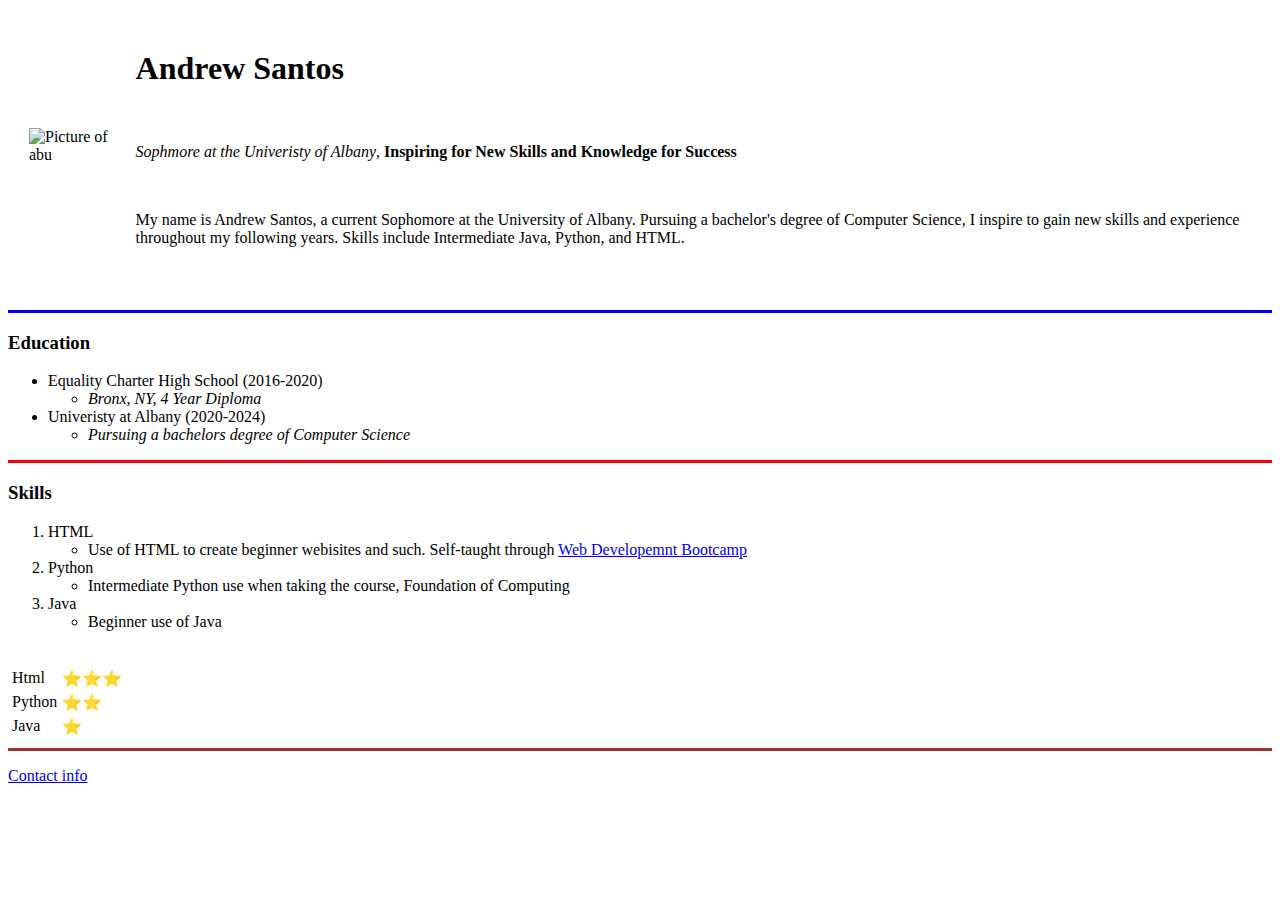
==== index.html @ a3cdcbdb "Add inital AS files" ====
<!DOCTYPE html>
<html lang="en">

<head>
  <meta charset="utf-8">
  <title>Andrew Santos' Site-First Attempt</title>
</head>

<body>
  <table cellspacing=20>
    <tr>
      <td><img src="AS.png" alt="Picture of abu" height="300" width="300"></td>
      <td><h1>Andrew Santos</h1><br>
      <p><i>Sophmore at the Univeristy of Albany</i>,
        <strong>Inspiring for New Skills and Knowledge for Success
        </strong>
      </p><br>
      <p>
        My name is Andrew Santos, a current Sophomore at the University of Albany.
        Pursuing a bachelor's degree of Computer Science, I inspire to gain new skills and experience throughout my following years.
        Skills include Intermediate Java, Python, and HTML.
      </p></td>
    </tr>
  </table><br>

  <hr size=3 noshade color="blue">
  <h3>Education</h3>
  <ul>
    <li>Equality Charter High School (2016-2020)</li>
    <ul>
      <li><em>Bronx, NY, 4 Year Diploma</em></li>
    </ul>
    <li>Univeristy at Albany (2020-2024)</li>
    <ul>
      <li><em>Pursuing a bachelors degree of Computer Science</em></li>
    </ul>
  </ul>
  <hr noshade size=3 color="red">
  <h3>Skills</h3>
  <ol>
    <li>HTML</li>
    <ul>
      <li>Use of HTML to create beginner webisites and such. Self-taught through
        <a href="https://www.udemy.com/course/the-complete-web-development-bootcamp/">Web Developemnt Bootcamp</a>
      </li>
    </ul>
    <li>Python</li>
    <ul>
      <li>Intermediate Python use when taking the course, Foundation of Computing
      </li>
    </ul>
    <li>Java</li>
    <ul>
      <li>Beginner use of Java</li>
    </ul>
  </ol><br>
  <table cellspacing="3">
    <tbody>
      <tr>
        <td>Html</td>
        <td>⭐⭐⭐<td>
      </tr>
      <tr>
        <td>Python</td>
        <td>⭐⭐</td>
      </tr>
      <tr>
        <td>Java</td>
        <td>⭐</td>
      </tr>
    </tbody>
  </table>
  <hr noshade size=3 color="brown">
  <p><a href="contact.html">Contact info</a></p>
</body>

</html>
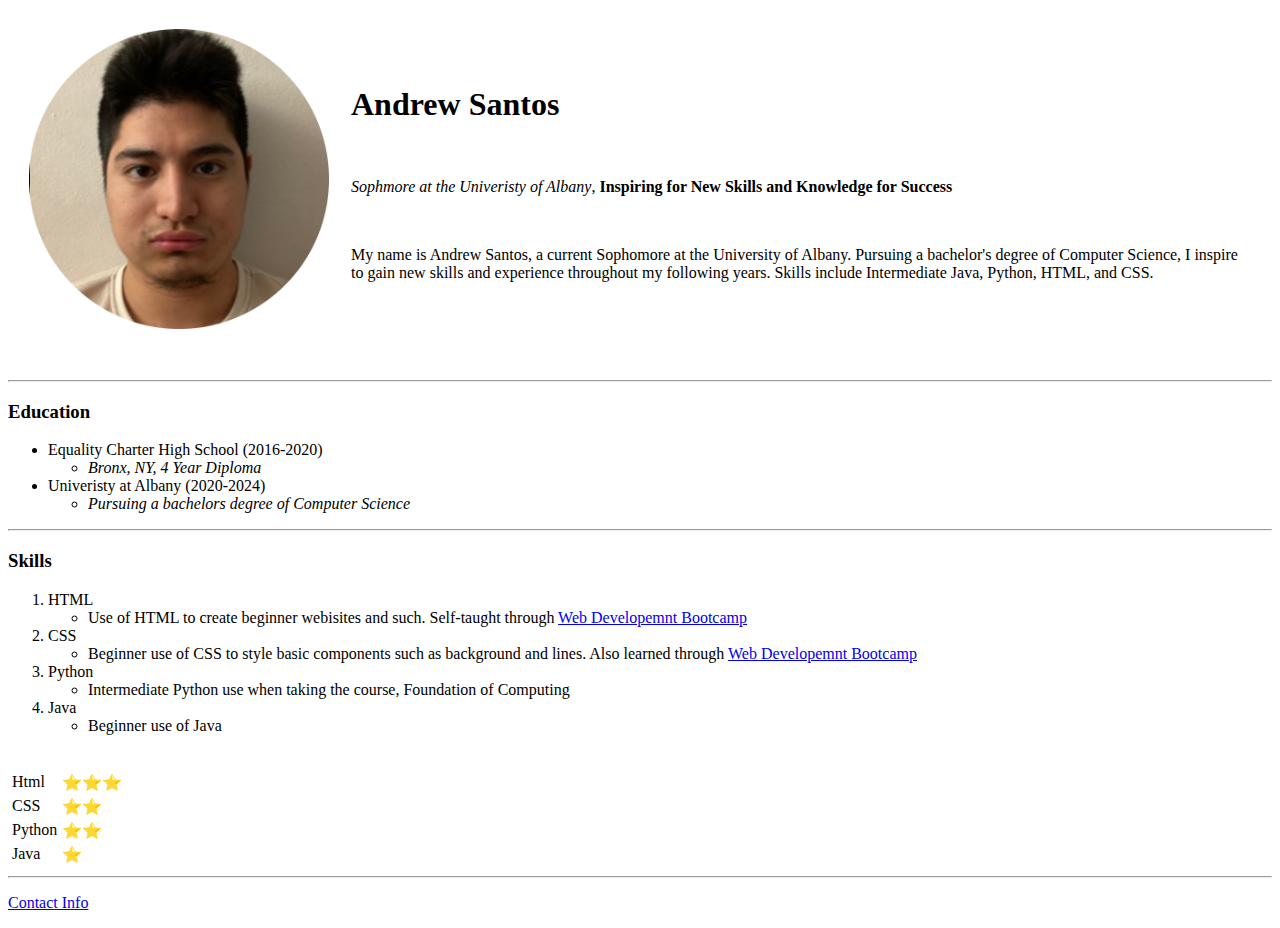
==== commit d4907cee: "Updating personal site as I gain new knowledge" ====
--- a/index.html
+++ b/index.html
@@ -4,12 +4,13 @@
 <head>
   <meta charset="utf-8">
   <title>Andrew Santos' Site-First Attempt</title>
+  <link rel="stylesheet" href="css/styles.css">
 </head>
 
 <body>
   <table cellspacing=20>
     <tr>
-      <td><img src="AS.png" alt="Picture of abu" height="300" width="300"></td>
+      <td><img src="AS.png" alt="Picture of me" height="300"></td>
       <td><h1>Andrew Santos</h1><br>
       <p><i>Sophmore at the Univeristy of Albany</i>,
         <strong>Inspiring for New Skills and Knowledge for Success
@@ -18,12 +19,12 @@
       <p>
         My name is Andrew Santos, a current Sophomore at the University of Albany.
         Pursuing a bachelor's degree of Computer Science, I inspire to gain new skills and experience throughout my following years.
-        Skills include Intermediate Java, Python, and HTML.
+        Skills include Intermediate Java, Python, HTML, and CSS.
       </p></td>
     </tr>
   </table><br>
 
-  <hr size=3 noshade color="blue">
+  <hr class="line1">
   <h3>Education</h3>
   <ul>
     <li>Equality Charter High School (2016-2020)</li>
@@ -35,7 +36,7 @@
       <li><em>Pursuing a bachelors degree of Computer Science</em></li>
     </ul>
   </ul>
-  <hr noshade size=3 color="red">
+  <hr class="line2">
   <h3>Skills</h3>
   <ol>
     <li>HTML</li>
@@ -43,6 +44,11 @@
       <li>Use of HTML to create beginner webisites and such. Self-taught through
         <a href="https://www.udemy.com/course/the-complete-web-development-bootcamp/">Web Developemnt Bootcamp</a>
       </li>
+    </ul>
+    <li>CSS</li>
+    <ul>
+      <li>Beginner use of CSS to style basic components such as background and lines.
+        Also learned through <a href="https://www.udemy.com/course/the-complete-web-development-bootcamp/">Web Developemnt Bootcamp</a></li>
     </ul>
     <li>Python</li>
     <ul>
@@ -61,6 +67,10 @@
         <td>⭐⭐⭐<td>
       </tr>
       <tr>
+        <td>CSS</td>
+        <td>⭐⭐<td>
+      </tr>
+      <tr>
         <td>Python</td>
         <td>⭐⭐</td>
       </tr>
@@ -70,8 +80,15 @@
       </tr>
     </tbody>
   </table>
-  <hr noshade size=3 color="brown">
-  <p><a href="contact.html">Contact info</a></p>
+  <hr class="line3">
+  <p><a href="contact.html">Contact Info</a></p>
 </body>
 
 </html>
+<!--
+border-style applies all four sides of the border
+Ex.   border-style: dotted none none;
+^ means that the top border will be applied but the left, right, and bottom wont
+Ex. border-style: dotted
+^will apply for all sides of border
+-->
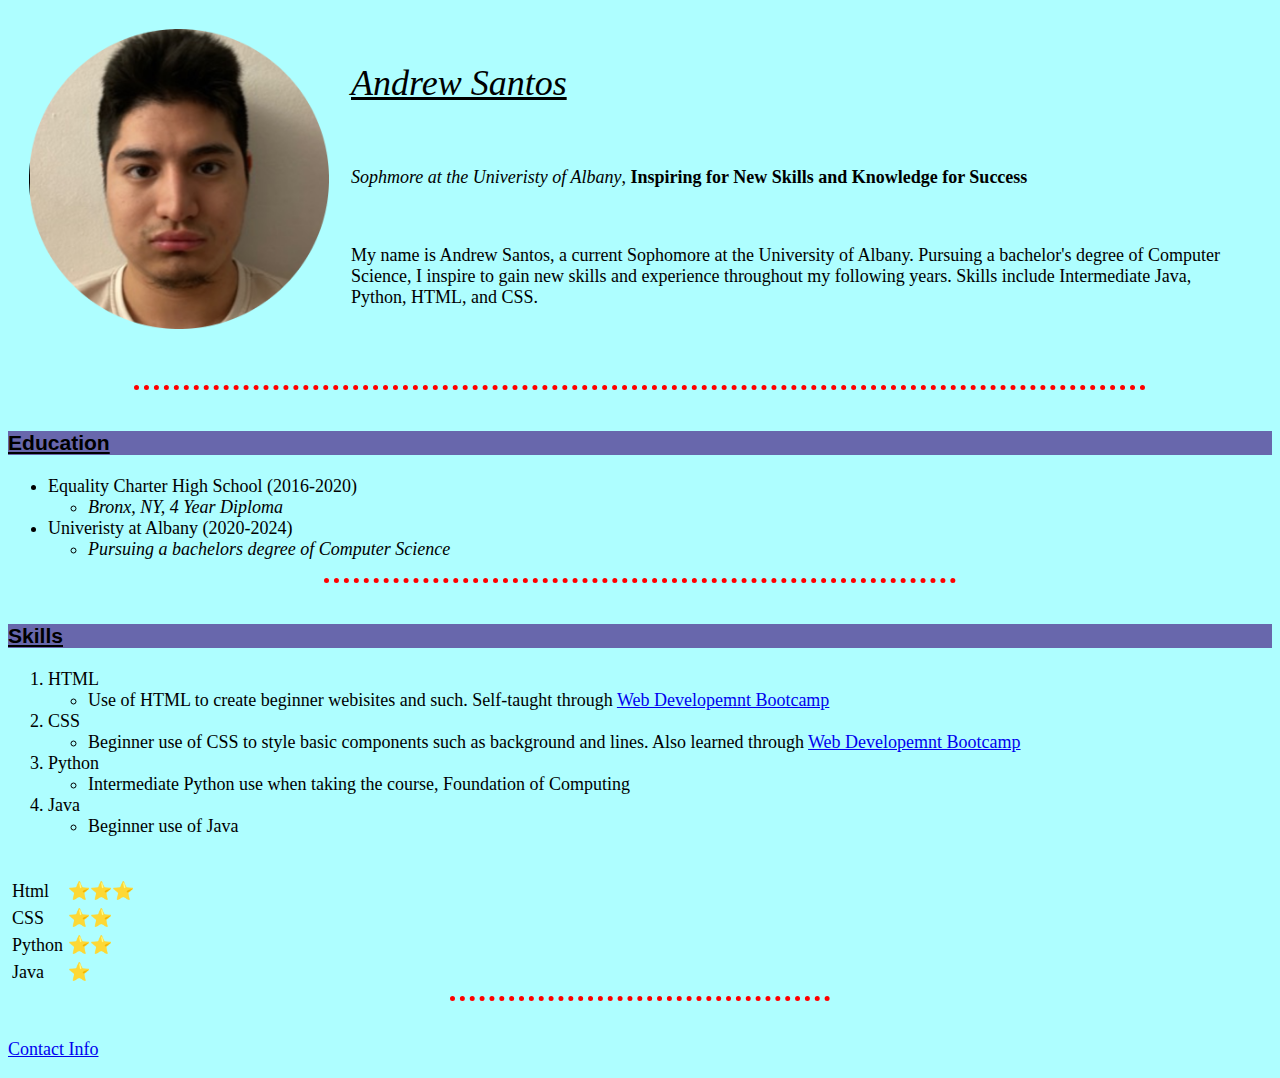
==== commit f75b746d: "Update index.html" ====
--- a/index.html
+++ b/index.html
@@ -4,7 +4,7 @@
 <head>
   <meta charset="utf-8">
   <title>Andrew Santos' Site-First Attempt</title>
-  <link rel="stylesheet" href="css/styles.css">
+  <link rel="stylesheet" href="styles.css">
 </head>
 
 <body>
--- a/styles.css
+++ b/styles.css
@@ -0,0 +1,42 @@
+body {
+   background: #AEFEFF;
+   font-size: 18px;
+
+
+}
+hr {
+  border-color: red;
+  border-style: none;
+  border-top-style: dotted;
+  border-width: 5px;
+  width: 50%;
+  height: 20px;
+}
+
+.line1 {
+  width: 80%;
+}
+.line2 {
+  width: 50%;
+}
+.line3 {
+  width: 30%;
+}
+
+img {
+  height: 300px;
+}
+h1 {
+  font-family: Cursive;
+  font-weight: lighter;
+  font-style: italic;
+  color: #000000;
+  text-decoration: underline;
+
+}
+h3 {
+  color: #000000;
+  text-decoration: underline;
+  background-color: #6867AC;
+  font-family: sans-serif;
+}
